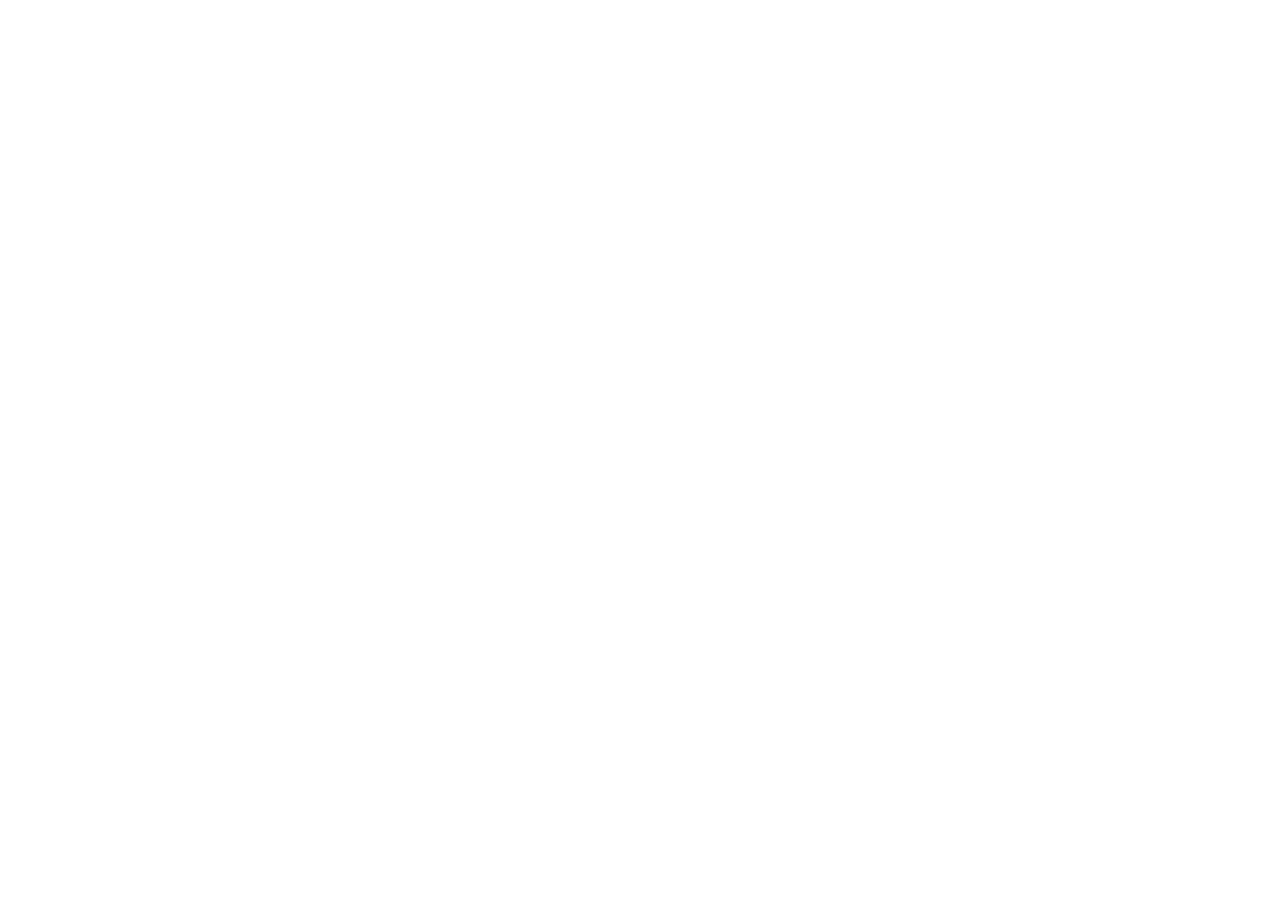
==== exercise-4.html @ a83922f5 "feat: add index html, exercises and style css" ====
<!DOCTYPE html>
<html lang="en">
<head>
  <meta charset="UTF-8">
  <meta name="viewport" content="width=device-width, initial-scale=1.0">
  <title>Class Child</title>
  <link rel="stylesheet" href="exercise-4.css">
</head>
<body>
  <div id="parent">
    <div class="child"></div>
  </div>
</body>
</html>
---- exercise-4.css ----
#parent {
  color: red;
}

.child {
  color: blue;
}
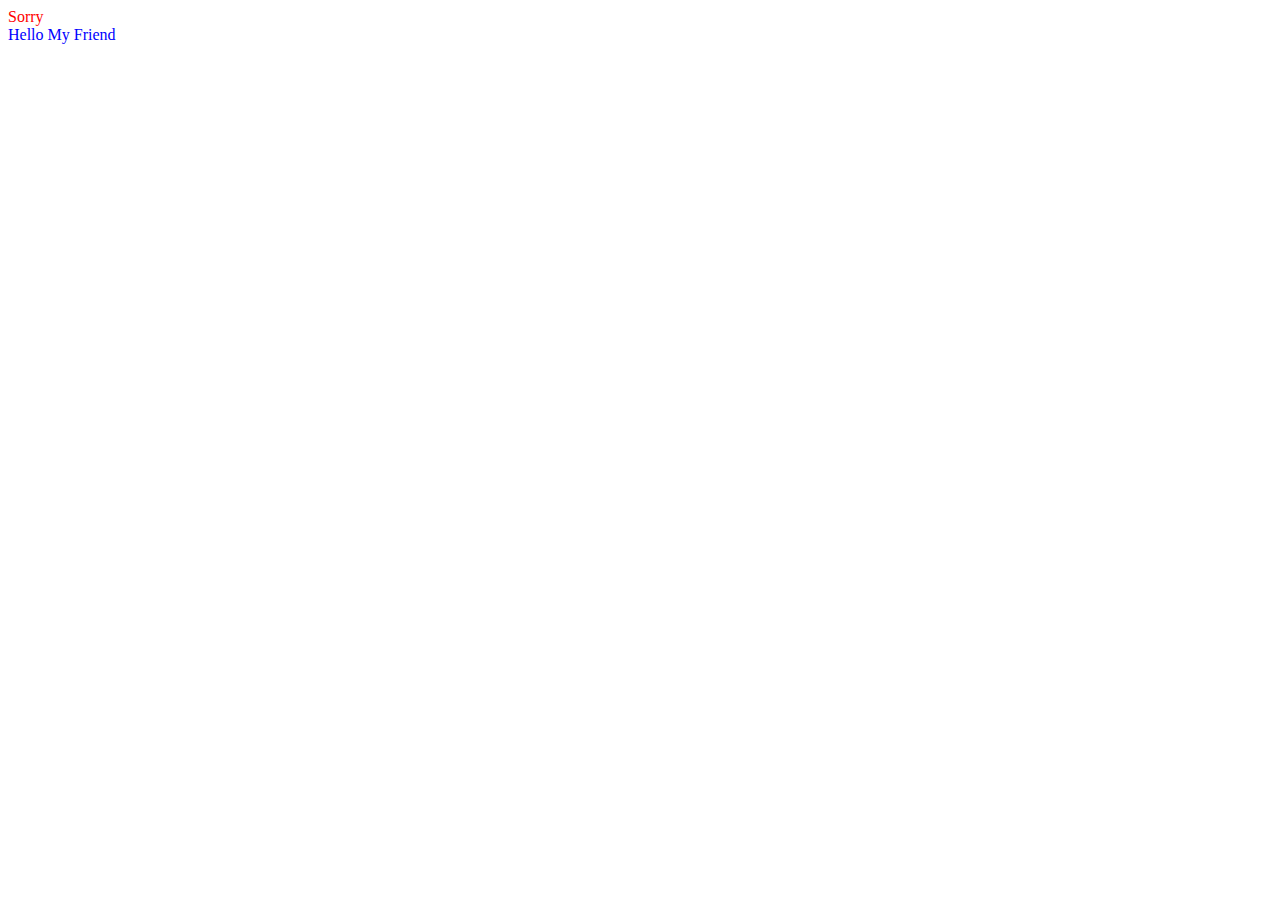
==== commit 664c1533: "fix: changes read md file and index" ====
--- a/exercise-4.html
+++ b/exercise-4.html
@@ -7,8 +7,8 @@
   <link rel="stylesheet" href="exercise-4.css">
 </head>
 <body>
-  <div id="parent">
-    <div class="child"></div>
+  <div id="parent">Sorry
+    <div class="child">Hello My Friend</div>
   </div>
 </body>
 </html>